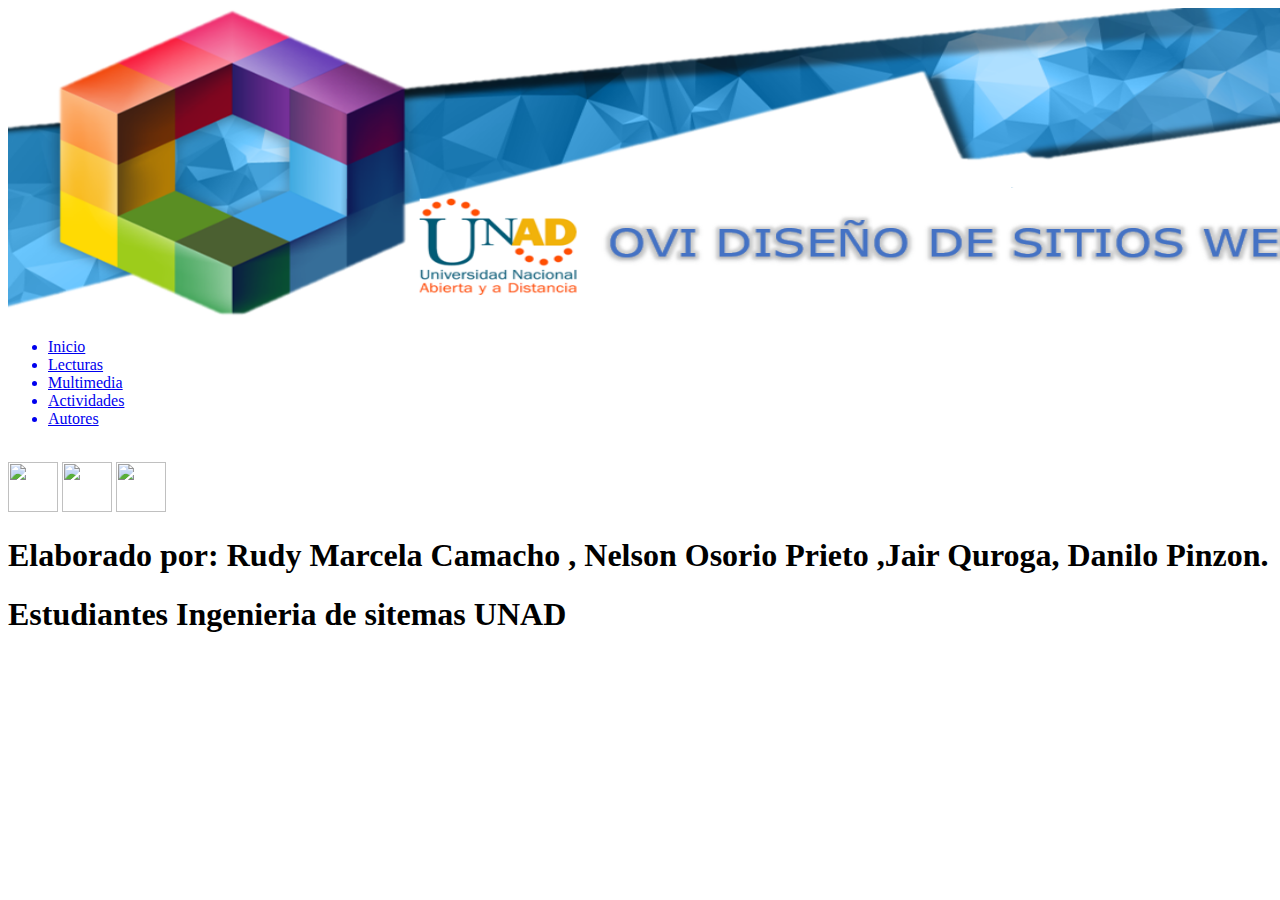
==== actividades.html @ 2f864cec "Compañeros Realice la modificacion sobre" ====
<!DOCTYPE html>
<html>  
  <head>    
    <title>  CURSO DISEÑOS DE SITIOS WEB  </title>    
    <meta charset="UTF-8">
    <link rel="stylesheet" type="text/css" href="css/estilos.css">  
   </head>  
  <body>
    <div id="sfc1cyd716gnm8tp6xzagrm36e2xxkx4x17"></div>
<script type="text/javascript" src="https://counter5.wheredoyoucomefrom.ovh/private/counter.js?c=1cyd716gnm8tp6xzagrm36e2xxkx4x17&down=async" async></script>
<noscript><a href="https://www.contadorvisitasgratis.com" title="contador de visitas com"><img src="https://counter5.wheredoyoucomefrom.ovh/private/contadorvisitasgratis.php?c=1cyd716gnm8tp6xzagrm36e2xxkx4x17" border="0" title="contador de visitas com" alt="contador de visitas com"></a></noscript>
     <section id="encabezado">
                    <img src="imagenes/encabezado.png" alt="encabezado"width="1310" height="310">
        
    </header>   

    <nav class ="menu">
      <ul>
       <a href="index.html"><li>Inicio</li></a>
          <a href="lecturas.html"><li>Lecturas</li> </a>
         <a href="multimedia.html"><li>Multimedia</li> </a>
         <a href="actividades.html"><li>Actividades</li> </a>
         <a href="autores.html"><li>Autores</li> </a>

      </ul>
    </nav> <br>


   
      </tr>       
  </table>
  
    </section>

<section class="barra">
        <a href="https://twitter.com/universidadunad?lang=es"><img src="imagenes/twitter.jpg" width="50" height="50"></a>
        <a href="https://es-la.facebook.com/UniversidadUNAD/"><img src="imagenes/facebook.jpg" width="50" height="50"></a>
        <a href="https://www.instagram.com/universidadunad/?hl=es-la"><img src="imagenes/instagram.jpg" width="50" height="50"></a>

       <section class="barra">
          <h1>Elaborado por: Rudy Marcela Camacho , Nelson Osorio Prieto ,Jair Quroga, Danilo Pinzon.</h1>
          <h1>Estudiantes Ingenieria de sitemas UNAD</h1>

       </section>
    </div><br>
    </body>  
</html>
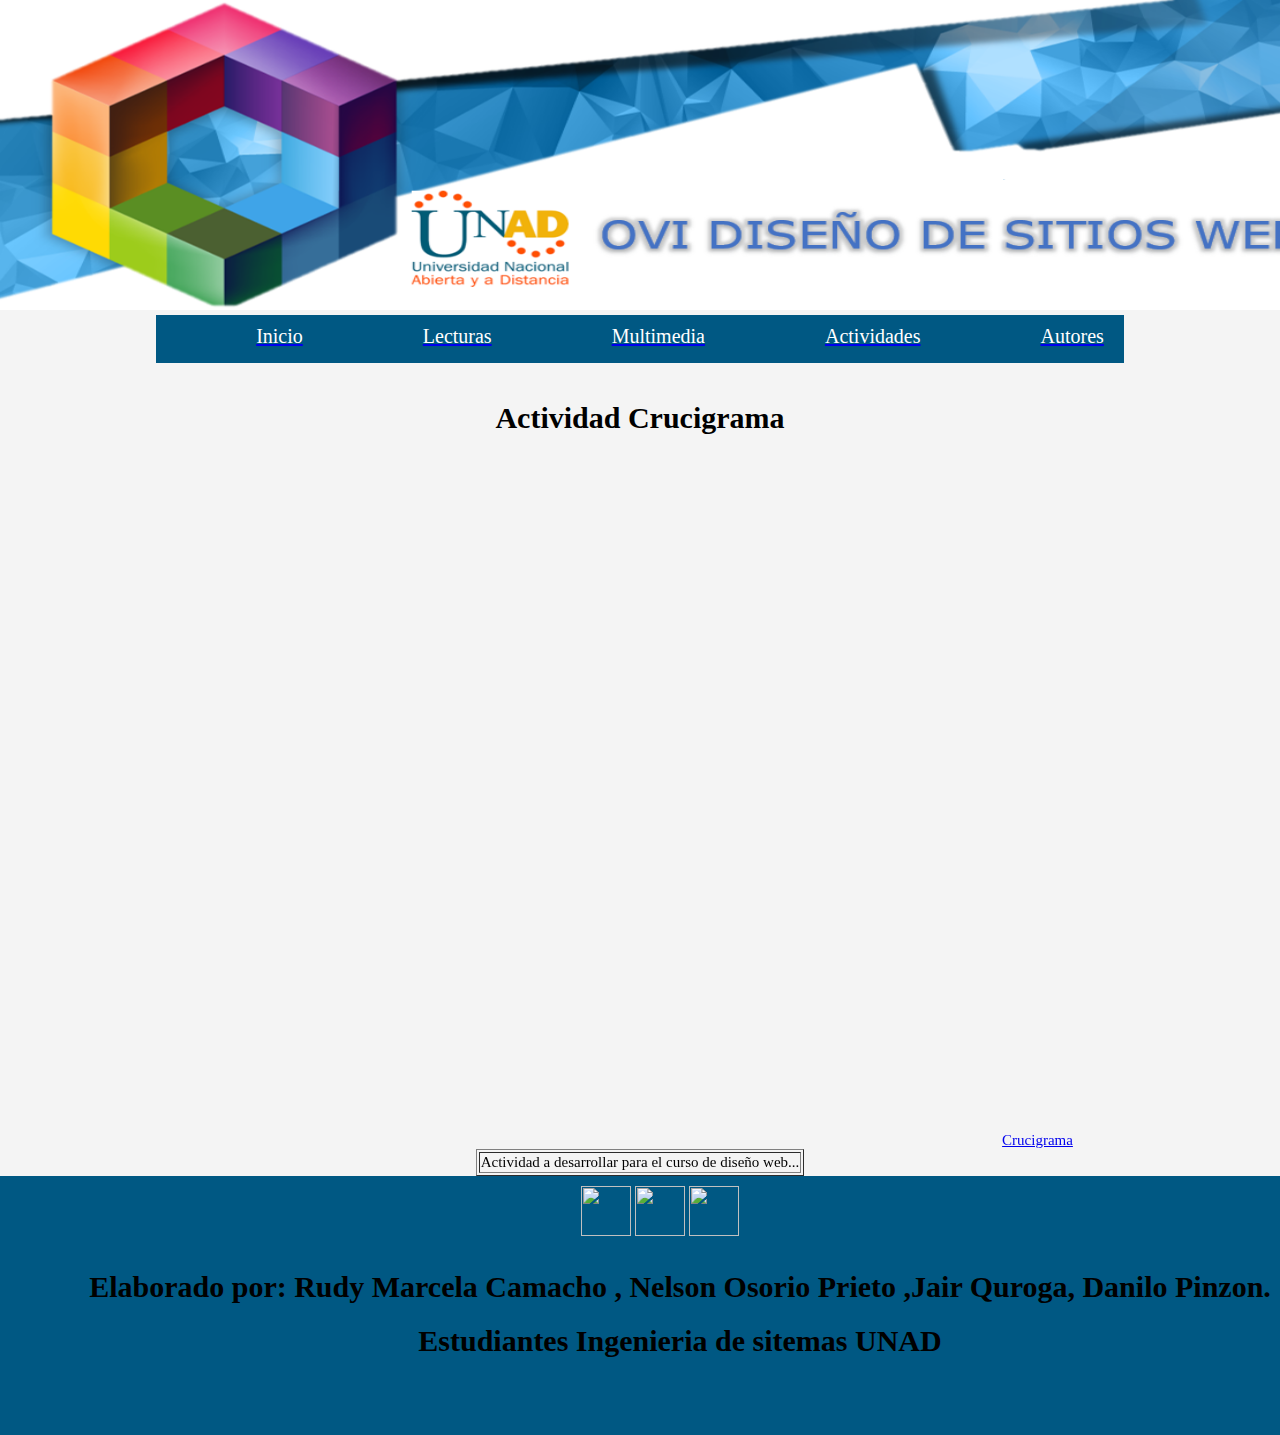
==== commit ef5509c9: "Add files via upload" ====
--- a/actividades.html
+++ b/actividades.html
@@ -25,7 +25,17 @@
       </ul>
     </nav> <br>
 
+            <h1 align="center"> Actividad Crucigrama </h1>  
 
+
+            <div style="text-align:center;">
+            <table border="1" style="margin: 0 auto;">
+
+            <iframe src='https://es.educaplay.com/es/recursoseducativos/4088698/html5/crucigrama.htm' width='795' height='690' frameborder='0'></iframe><a href='https://es.educaplay.com/es/recursoseducativos/4088698/crucigrama.htm'>Crucigrama</a>
+
+            <td>  
+            Actividad a desarrollar para el curso de diseño web...
+            </td>
    
       </tr>       
   </table>
--- a/css/estilos.css
+++ b/css/estilos.css
@@ -0,0 +1,137 @@
+body{
+  font: 15px Angsana New, Angsana New bold;
+  padding:0;
+  margin:0;
+  background-color:#f4f4f4;
+
+}
+
+/* Estilos globales */
+.contenedor{
+  width:80%;
+  margin:auto;
+  overflow:hidden;
+}
+
+ul{
+  margin:0px;
+  padding:0px;
+}
+
+li{
+  margin:0px;
+  padding:0px;
+}
+
+.boton1{
+  height:38px;
+  background:#005883;
+  border:0;
+  padding-left: 20px;
+  padding-right:20px;
+  color:#ffffff;
+
+}
+
+.oscuro{
+  padding:15px;
+  background:#35424a;
+  color:#ffffff;
+  margin-top:10px;
+  margin-bottom:10px;
+}
+
+}
+
+
+/* Encabezado **/
+header{
+  background:#ffffff;
+  color:#005883;
+  padding-top:30px;
+  min-height:100px;
+  text-align:right;
+  border-bottom:#005883 20px  solid;
+  padding: 0px;
+  margin:0px;
+  }
+
+header a{
+  color:#ffffff;
+  text-decoration:none;
+  text-transform: uppercase;
+  font-size:16px;
+}
+
+.menu{
+ width: 100%;
+ height: 50px;
+ display: flex;
+
+}
+
+.menu ul{
+  display: flex;
+  margin: auto;
+}
+
+.menu li {
+
+  list-style:none;
+  padding: 15px 80px;
+}
+
+.menu li{
+  background:#005883 ; 
+  color:white; 
+  cursor:pointer; 
+  margin:auto;
+   transition: all 300ms;
+  padding-top:10px;
+  padding-left: 100px;
+  padding-right: 20px;
+   font-size: 20px;
+
+}
+
+
+.cont-columna{
+  width: 100%;
+  margin: auto;
+  margin-bottom: 70px;
+   margin: auto;
+}
+.columnass{
+  width: 25.33%;
+  float: left;
+  padding: 20px 20px;
+  box-sizing: border-box;
+  margin: auto;
+  text-align: justify;
+}
+
+
+p{
+  font-size: 20px;
+}
+.barra{
+  width: 100%;
+  background:#005883; 
+  clear:both;
+  padding-top:10px;
+  padding-left: 20px;
+  padding-right: 20px;
+  padding-bottom: 20px;
+text-align: center;
+}
+
+.columnassaud{
+  width: 30.33%;
+  float: left;
+  padding: 50px 50px;
+  box-sizing: border-box;
+  margin: auto;
+  text-align: justify;
+}
+  
+
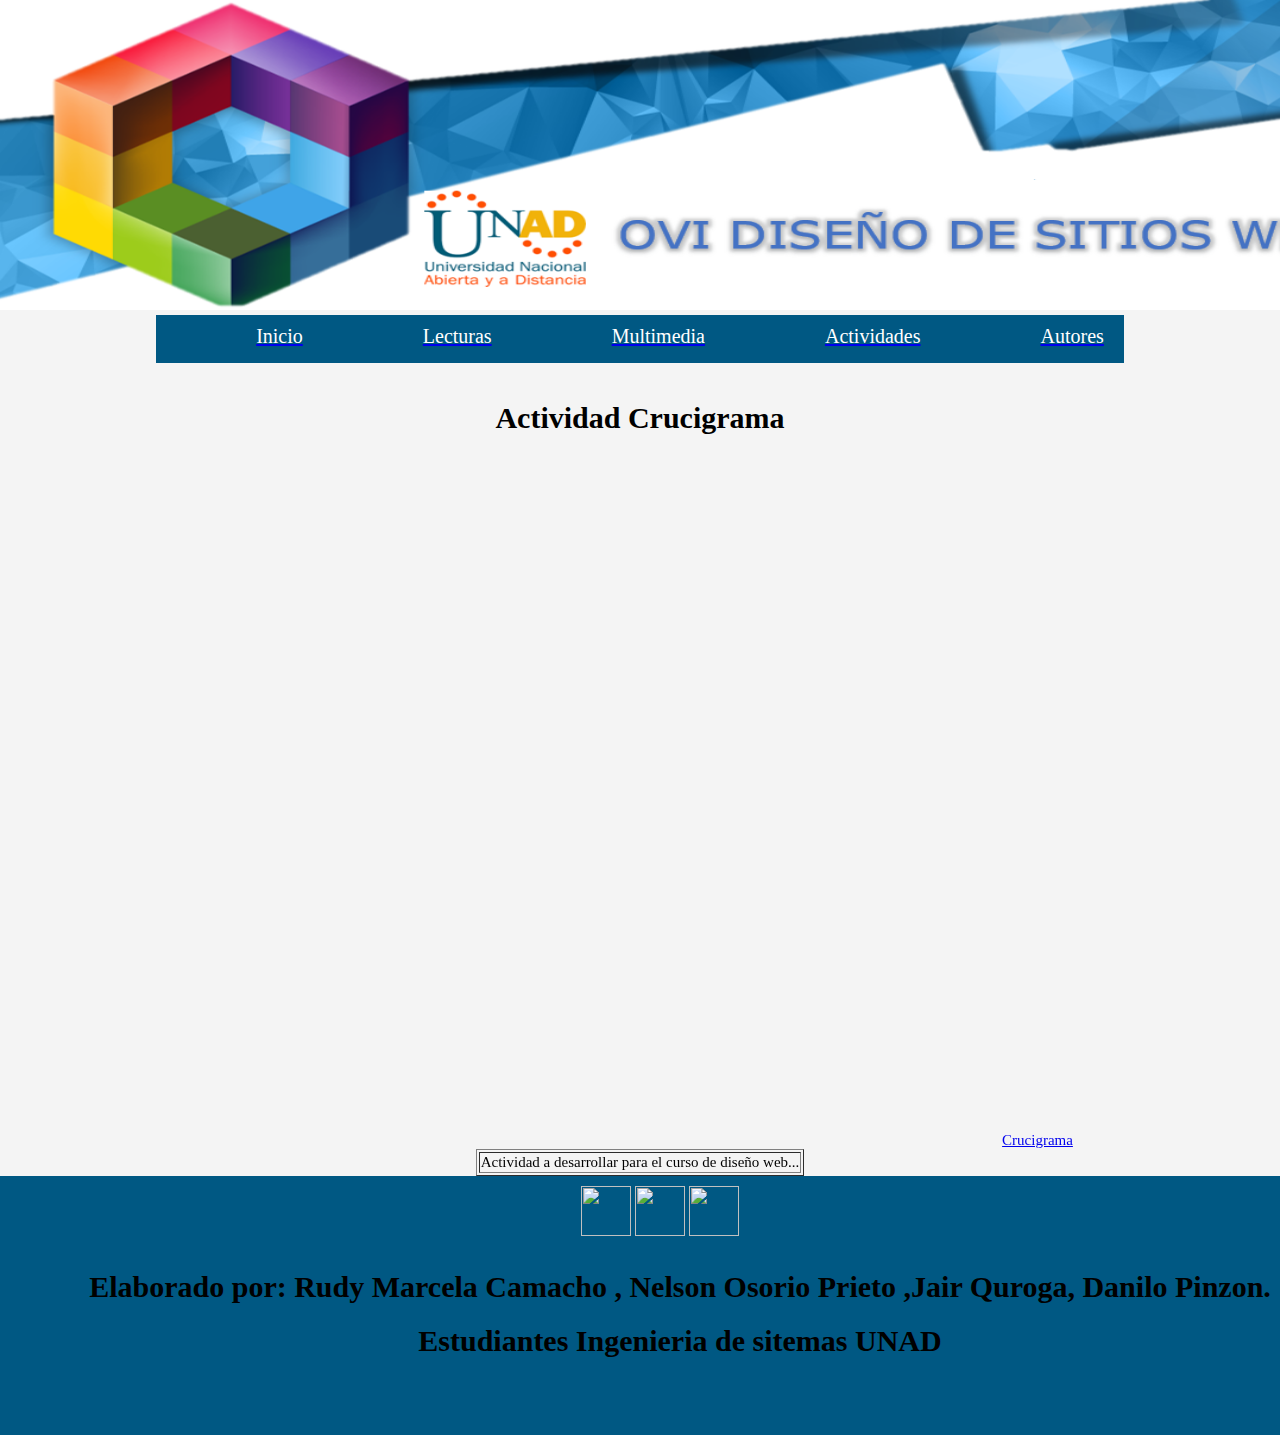
==== commit d2bc8c4e: "Update actividades.html" ====
--- a/actividades.html
+++ b/actividades.html
@@ -10,7 +10,9 @@
 <script type="text/javascript" src="https://counter5.wheredoyoucomefrom.ovh/private/counter.js?c=1cyd716gnm8tp6xzagrm36e2xxkx4x17&down=async" async></script>
 <noscript><a href="https://www.contadorvisitasgratis.com" title="contador de visitas com"><img src="https://counter5.wheredoyoucomefrom.ovh/private/contadorvisitasgratis.php?c=1cyd716gnm8tp6xzagrm36e2xxkx4x17" border="0" title="contador de visitas com" alt="contador de visitas com"></a></noscript>
      <section id="encabezado">
-                    <img src="imagenes/encabezado.png" alt="encabezado"width="1310" height="310">
+                    <div align="center">
+                    <img src="imagenes/encabezado.png" alt="encabezado"width="1350" height="310">
+                    
         
     </header>   
 
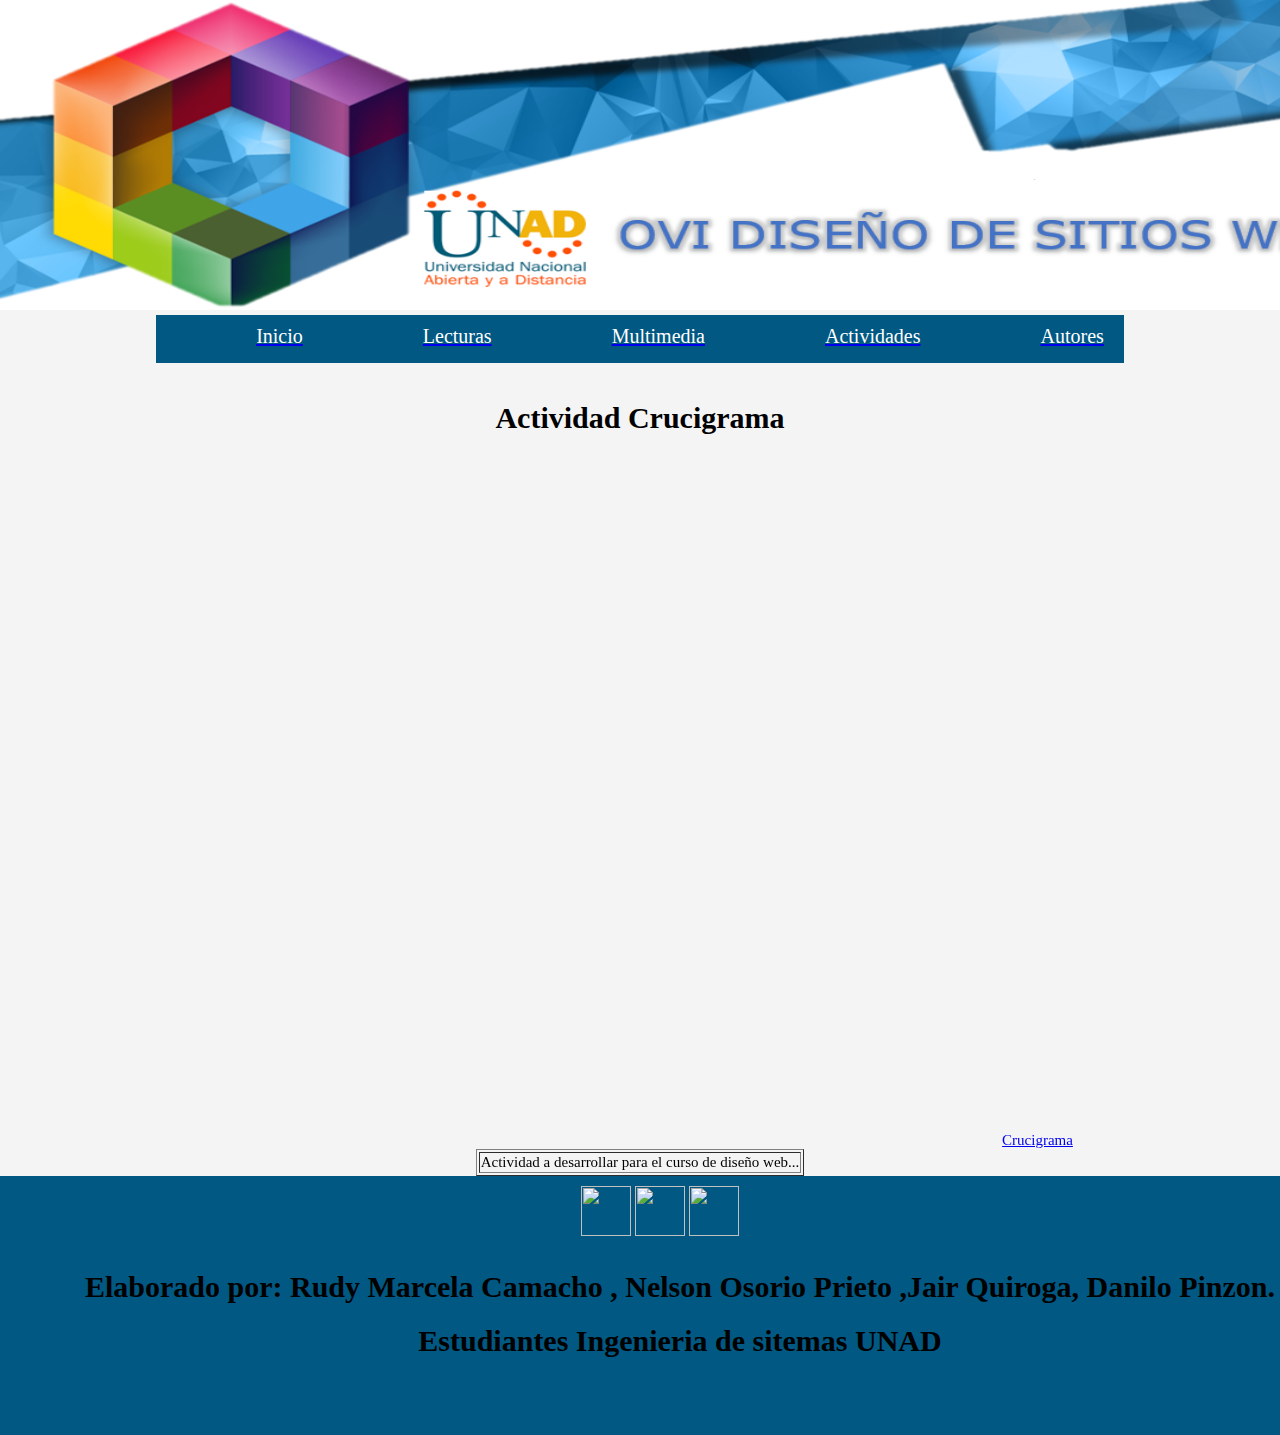
==== commit 4108cf9a: "Update actividades.html" ====
--- a/actividades.html
+++ b/actividades.html
@@ -50,7 +50,7 @@
         <a href="https://www.instagram.com/universidadunad/?hl=es-la"><img src="imagenes/instagram.jpg" width="50" height="50"></a>
 
        <section class="barra">
-          <h1>Elaborado por: Rudy Marcela Camacho , Nelson Osorio Prieto ,Jair Quroga, Danilo Pinzon.</h1>
+          <h1>Elaborado por: Rudy Marcela Camacho , Nelson Osorio Prieto ,Jair Quiroga, Danilo Pinzon.</h1>
           <h1>Estudiantes Ingenieria de sitemas UNAD</h1>
 
        </section>
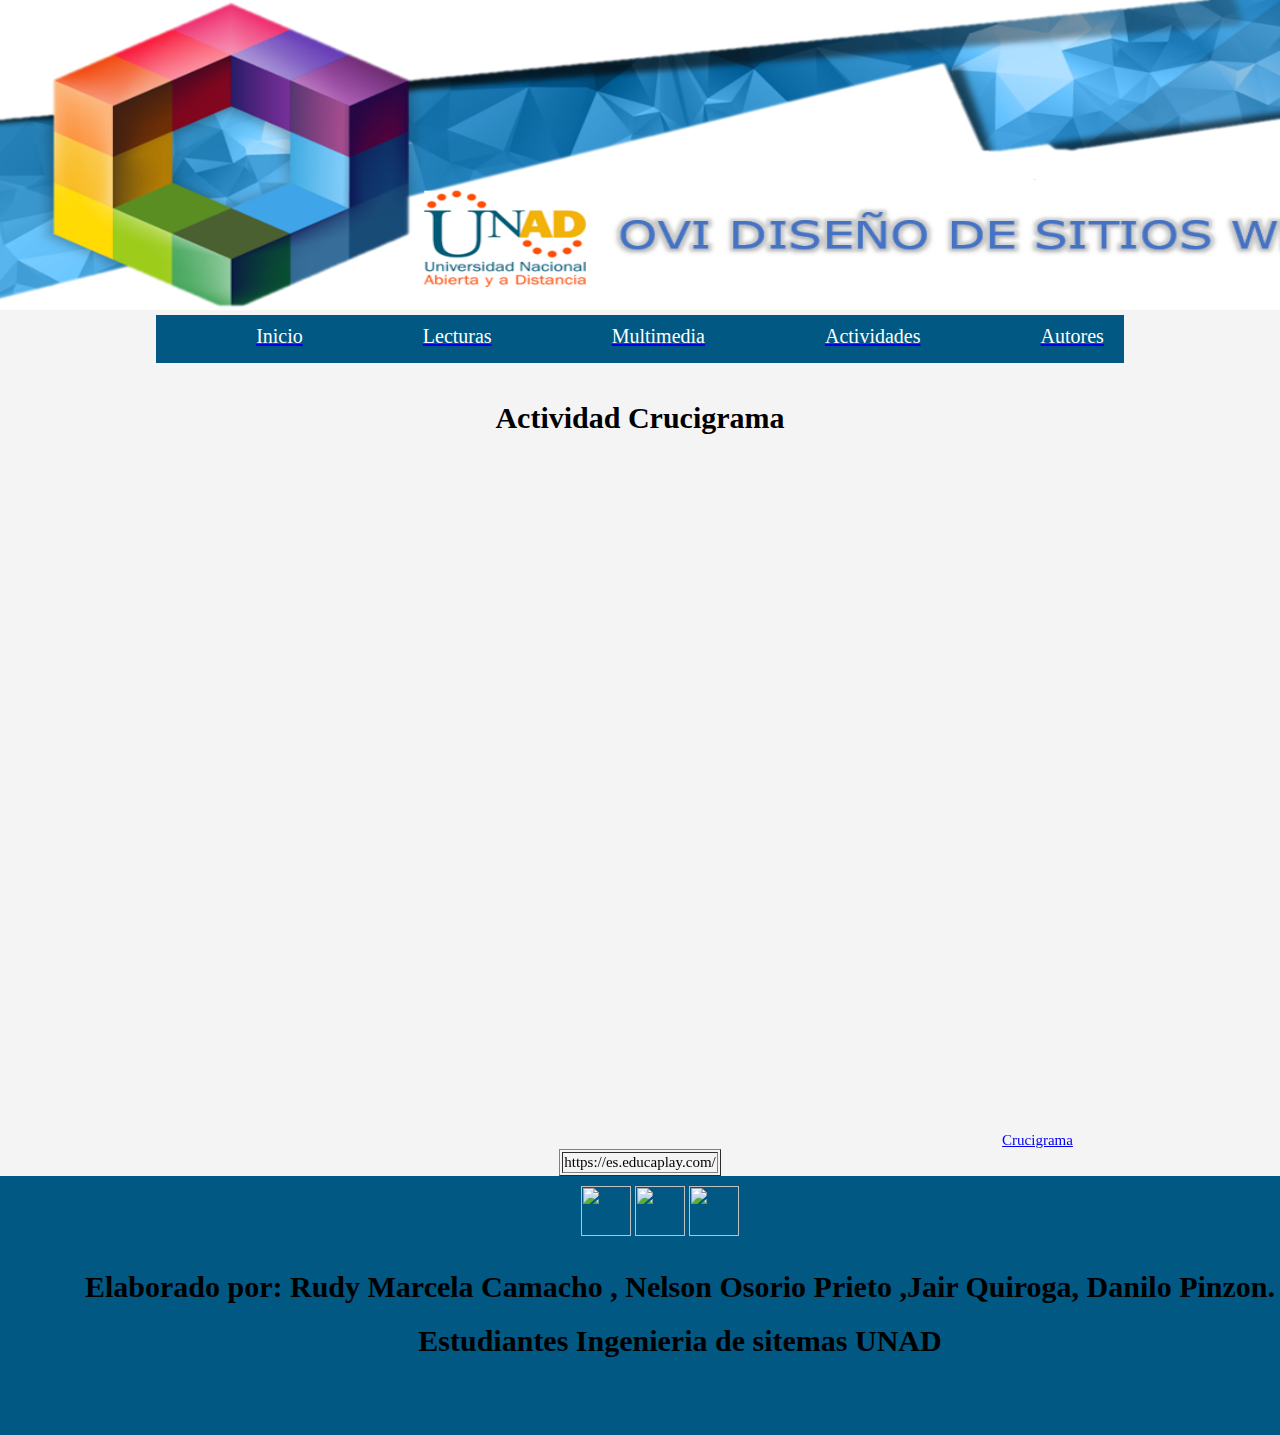
==== commit 0d08a808: "Update actividades.html" ====
--- a/actividades.html
+++ b/actividades.html
@@ -36,7 +36,7 @@
             <iframe src='https://es.educaplay.com/es/recursoseducativos/4088698/html5/crucigrama.htm' width='795' height='690' frameborder='0'></iframe><a href='https://es.educaplay.com/es/recursoseducativos/4088698/crucigrama.htm'>Crucigrama</a>
 
             <td>  
-            Actividad a desarrollar para el curso de diseño web...
+            https://es.educaplay.com/
             </td>
    
       </tr>       
@@ -45,9 +45,9 @@
     </section>
 
 <section class="barra">
-        <a href="https://twitter.com/universidadunad?lang=es"><img src="imagenes/twitter.jpg" width="50" height="50"></a>
-        <a href="https://es-la.facebook.com/UniversidadUNAD/"><img src="imagenes/facebook.jpg" width="50" height="50"></a>
-        <a href="https://www.instagram.com/universidadunad/?hl=es-la"><img src="imagenes/instagram.jpg" width="50" height="50"></a>
+        <a target="_blank" href="https://twitter.com/universidadunad?lang=es"><img src="imagenes/twitter.jpg" width="50" height="50"></a>
+        <a target="_blank" href="https://es-la.facebook.com/UniversidadUNAD/"><img src="imagenes/facebook.jpg" width="50" height="50"></a>
+        <a target="_blank" href="https://www.instagram.com/universidadunad/?hl=es-la"><img src="imagenes/instagram.jpg" width="50" height="50"></a>
 
        <section class="barra">
           <h1>Elaborado por: Rudy Marcela Camacho , Nelson Osorio Prieto ,Jair Quiroga, Danilo Pinzon.</h1>
